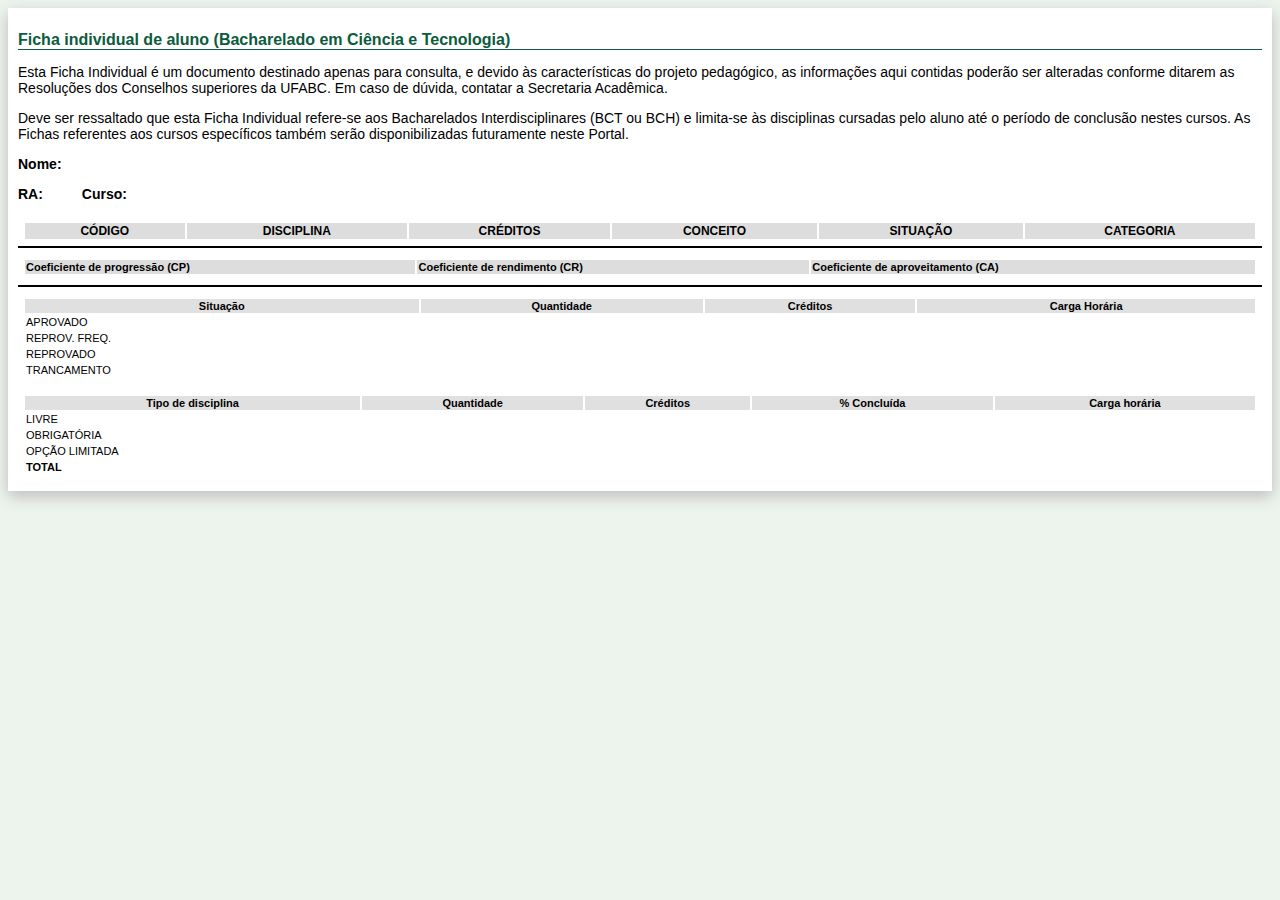
==== portal-do-aluno.html @ 0a2a95db "Portal do Aluno [v0.2.1.0]" ====
<!doctype html>
<html>
<head>
  <meta charset="utf-8">
  <meta http-equiv="X-UA-Compatible" content="chrome=1">
  <title>UFABC - Dados do portal do aluno</title>
  <link rel="stylesheet" href="stylesheets/portal-do-aluno-backup.css">
  <link rel="stylesheet" href="http://aluno.ufabc.edu.br/stylesheets/style.css">
  <link rel="stylesheet" href="stylesheets/portal-do-aluno-modificada.css">
  <link rel="stylesheet" href="stylesheets/fade.css">
  <script type="text/javascript" src="javascripts/portal-do-aluno-reader.js"></script>
</head>
<body>
  <!-- Conteúdo -->
  <div id="conteudo">
    <div id="fade" class="fade">
      <div id="page">
        <h2>Ficha individual de aluno (Bacharelado em Ciência e Tecnologia)</h2>
        <p>
          Esta Ficha Individual é um documento destinado apenas para consulta, e
          devido às características do projeto pedagógico, as informações aqui
          contidas poderão ser alteradas conforme ditarem as Resoluções dos Conselhos
          superiores da UFABC. Em caso de dúvida, contatar a Secretaria Acadêmica.
        </p>
        <p>
          Deve ser ressaltado que esta Ficha Individual refere-se aos
          Bacharelados Interdisciplinares (BCT ou BCH) e limita-se às
          disciplinas cursadas pelo aluno até o período de conclusão nestes
          cursos. As Fichas referentes aos cursos específicos também serão
          disponibilizadas futuramente neste Portal.
        </p>
        <p><b>Nome: </b><span id="nome"></span></p>
        <p>
          <b>RA: </b><span id="RA"></span>
          &nbsp;&nbsp;&nbsp;&nbsp;&nbsp;&nbsp;&nbsp;&nbsp;
          <b>Curso: </b><span id="curso"></span>
        </p>

        <!-- Disciplinas -->
        <table class="ficha_individual">
          <tr class="cabecalho">
            <th>CÓDIGO</th>
            <th>DISCIPLINA</th>
            <th>CRÉDITOS</th>
            <th>CONCEITO</th>
            <th>SITUAÇÃO</th>
            <th>CATEGORIA</th>
          </tr>
        </table>

        <!-- Coeficientes -->
        <table class="coeficientes">
          <tr>
            <th>Coeficiente de progressão (CP)</th>
            <th>Coeficiente de rendimento (CR)</th>
            <th>Coeficiente de aproveitamento (CA)</th>
          </tr>
          <tr>
            <td><span id="cp"></span></td>
            <td><span id="cr"></span></td>
            <td><span id="ca"></span></td>
          </tr>
        </table>

        <!-- Quantidades gerais -->
        <table class="quantidades">
          <tr>
            <th>Situação</th>
            <th>Quantidade</th>
            <th>Créditos</th>
            <th>Carga Horária</th>
          </td>
          <tr>
            <td class="tipo">APROVADO</td>
            <td><span id="aprovado_quantidade"   ></span></td>
            <td><span id="aprovado_creditos"     ></span></td>
            <td><span id="aprovado_carga_horaria"></span></td>
          </tr>
          <tr>
            <td class="tipo">REPROV. FREQ.</td>
            <td><span id="reprov_freq_quantidade"   ></span></td>
            <td><span id="reprov_freq_creditos"     ></span></td>
            <td><span id="reprov_freq_carga_horaria"></span></td>
          </tr>
          <tr>
            <td class="tipo">REPROVADO</td>
            <td><span id="reprovado_quantidade"   ></span></td>
            <td><span id="reprovado_creditos"     ></span></td>
            <td><span id="reprovado_carga_horaria"></span></td>
          </tr>
          <tr>
            <td class="tipo">TRANCAMENTO</td>
            <td><span id="trancamento_quantidade"   ></span></td>
            <td><span id="trancamento_creditos"     ></span></td>
            <td><span id="trancamento_carga_horaria"></span></td>
          </tr>
        </table>

        <!-- Quantidades aprovadas -->
        <table class="quantidades">
          <tr>
            <th>Tipo de disciplina</th>
            <th>Quantidade</th>
            <th>Créditos</th>
            <th>% Concluída</th>
            <th>Carga horária</th>
          </tr>
          <tr>
            <td class="tipo">LIVRE</td>
            <td><span id="livre_quantidade"   ></span></td>
            <td><span id="livre_creditos"     ></span></td>
            <td><span id="livre_p_concluida"  ></span></td>
            <td><span id="livre_carga_horaria"></span></td>
          </tr>
          <tr>
            <td class="tipo">OBRIGATÓRIA</td>
            <td><span id="obrigatoria_quantidade"   ></span></td>
            <td><span id="obrigatoria_creditos"     ></span></td>
            <td><span id="obrigatoria_p_concluida"  ></span></td>
            <td><span id="obrigatoria_carga_horaria"></span></td>
          </tr>
          <tr>
            <td class="tipo">OPÇÃO LIMITADA</td>
            <td><span id="opcao_limitada_quantidade"   ></span></td>
            <td><span id="opcao_limitada_creditos"     ></span></td>
            <td><span id="opcao_limitada_p_concluida"  ></span></td>
            <td><span id="opcao_limitada_carga_horaria"></span></td>
          </tr>
          <tr class="total">
            <td class="tipo">TOTAL</td>
            <td><span id="total_quantidade"   ></span></td>
            <td><span id="total_creditos"     ></span></td>
            <td><span id="total_p_concluida"  ></span></td>
            <td><span id="total_carga_horaria"></span></td>
          </tr>
        </table>
      </div>
    </div>
  </div>
</body>
</html>
---- stylesheets/portal-do-aluno-backup.css ----
/*
    Document   : style
    Created on : 03/08/2011, 16:39:38
    Author     : edgard.nogueira
    Description:
        Purpose of the stylesheet follows.
*/

/*
   TODO customize this sample style
   Syntax recommendation http://www.w3.org/TR/REC-CSS2/
*/

root {
    display: block;
}
/*
   style.css
   v0.5
   
   Created by Edgard on 2011-10-05.
   Copyright 2011 Edgard. All rights reserved.
*/
/*
   style.css
   v0.5
   
   Created by Edgard on 2011-10-05.
   Copyright 2011 Edgard. All rights reserved.
*/
h1{
	color: #0b5b3d;
	text-align: center;
}

h2{
  width: 100%;
	color: #0b5b3d;
	border-bottom: solid 1px;
	font-size: 16px;
}

a:link{
	color: #097c00;
}
a:visited{
	color: #074500;
}
body{
	background-color: #edf4ed;
	
	font-family: "arial";
	
}
ul{
    list-style: none;
    font-family: "arial";
    font-size: 16px;
  	cursor: pointer;    
}
ul :link{
	text-decoration: none;
}


.MenuTitulo{
    float: right;
    color:green;
}
.MenuOpc{
}

#feeds{
	float: right;
	padding: 20px; 
	width: 15%;
	font-size: 13px;
	/*right:0;
	border-top: solid thin green;
	/*border: solid thin red;*/
    /*float: right;
	width: 20%;*/
}

#feeds h4{
	background-image: url('/images/titulo.jpg');
	background-repeat: repeat-x;
	color:#dcffdc;			
	margin: 0;	
	font-size: 15px;
	border-radius:1px; 
	border: solid thin;
	border-color:white;
	/*#dcffdc*/
		
}
#feeds span{
	display: none;
}
.ui-state-highlight {
	 border:4px dashed #fccc00;
	 min-height:140px;
	 margin:4px; 
}

#main{
	margin-top: 56px;
	width:100%;
	border-top:solid 1px #eef4ed;
	
}
#middle{
   position: relative;
	 margin: 0 auto;	
	 width: 1130px;
}
#conteudo{
	width: 81%;
	float: right;

	padding: 10px;
	margin: 0 auto;		
	font-size: 14px;
  background-color: white;
  box-shadow: 0px 5px 15px #BBB;
	/*box-shadow: 0px 5px 15px #BBB;*/		 
	
}

#conteudo table{
  width: 100%;
  text-align:left;
  font-size: 13px;
}

#conteudo table th{
  background-color: #ddd;
}

#conteudoHome{
	width: 88%;
	min-height:580px;
	padding: 25px;
	margin: 0 auto;		
	background-color: white;
  box-shadow: 0px 5px 15px #BBB;
}
#bottom{
  display: none; /* Corrigir o posicionamento */
  position: relative;  
	height:30px;
	width: 100%;
	font-size: 13px;
	/*background-image: url('../images/bar_bottom.jpg') ;*/	 	
	text-align:center;	
	
}
#bottom p{
	margin-top: 2px;
}
#menu_lateral ul{
	margin:0;	
	padding:0;
	list-style:none;
	margin-bottom: 10px;	
}

#menu_lateral{	
	float: left;
	left: 10px;	
	padding: 20px;
	/*left:0;
	border: solid thin green;
	/*border: solid thin red;*/
	/*float: left;
	position:fixed;
	width: 20%;*/
}
#menu_lateral div{
	font-size: 12px;
	padding: 1px;	
	color: #0b5b3d;
}
#menu_lateral div:hover{
	padding:0;
	border-radius:1px; 
	border: solid thin;
	border-color:#89d189;
	background-color: #dcffdc;
}


#SubMenu ul li{	
	margin:0;	
}
#SubMenu li{
	padding-left: 15px;
	font-size: 13px;
	padding-top:1px;
	padding-bottom:1px;
	margin: 3px;
}
#SubMenu li:hover{
	padding:0;	
	padding-left: 14px;
	border-radius:1px; 
	border: solid thin;
	border-color:#89d189;
	background-color: #dcffdc;
}
#box{
    margin: 10px;
    
    border: solid thin  #348f34;    
    /*moz-border-radius: 6px;
    -webkit-border-radius: 6px;
    -khtml-border-radius: 6px;*/     
    border-bottom-left-radius: 5px;
    border-bottom-right-radius: 5px;    
    box-shadow: 5px 5px 5px #BBB;
    float: left;
    font-size: 13px;
}
#box:hover{
	 background-color: #dcffdc;
}
#box ul{
	width: auto;
	padding:0px;
	margin:0px;
}

#box li{
		
	margin:15px;	
	height: 80px;
	width: 80px;
}

#box #titulo{	
	/*background: #348f34;*/
	background-image: url('/images/titulo.jpg');
	background-repeat: repeat-x;
	color:#dcffdc;
	left:0;
	top:0;		
	padding-left: 20px;		
}
#box #titulo:hover{
	cursor: move;
}
.right .opcs{
    float: none;
}
.icon{
    text-align: center;
    vertical-align: middle;
    float: left;
    margin-left: 10px;
    width: 155px;
    height: 120px;
}

span{
/*	border: solid thin #055b3e;*/
/*	border-radius:2px;*/
/*	background: #055b3e;*/
/*	color: #c1dbc0;*/
/*	padding: 2px;		*/
/*	float: left;*/
/*	margin-top:-21px;*/
/*	position: absolute;*/	 
}

#Feed{
    width: 98.5%;
    height: 400px;
}

#Ficha_individual{
    background-image: url('../images/Ficha_.png') ;
    background-repeat: no-repeat;
    background-position: center;
}
#Ficha_individual:hover{
    background-image: url('../images/Ficha.png') ;
}
#Desempenho{
    background-image: url('../images/Desempenho_.png') ;
    background-repeat: no-repeat;
    background-position: center;
}
#Desempenho:hover{
    background-image: url('../images/Desempenho.png') ;
}
#Curso{
    background-image: url('../images/CursosMat_.png') ;
    background-repeat: no-repeat;
    background-position: center;
}
#Curso:hover{
    background-image: url('../images/CursosMat.png') ;    
}
#Turmas{
    background-image: url('../images/Turmas_.png') ;
    background-repeat: no-repeat;
    background-position: center;
}
#Turmas:hover{
    background-image: url('../images/Turmas.png') ;
}
#Disciplinas{
    background-image: url('../images/Disciplinas_.png') ;
    background-repeat: no-repeat;
    background-position: center;
}
#Disciplinas:hover{
    background-image: url('../images/Disciplinas.png') ;    
}
#Cursos{
    background-image: url('../images/Cursos_.png') ;
    background-repeat: no-repeat;
    background-position: center;
}
#Cursos:hover{
    background-image: url('../images/Cursos.png') ;    
}
#Cancelamento{
    background-image: url('../images/Cancelar_.png') ;
    background-repeat: no-repeat;
    background-position: center;
}
#Cancelamento:hover{
    background-image: url('../images/Cancelar.png') ;    
}
#Bolsas{
    background-image: url('../images/Bolsas_.png') ;
    background-repeat: no-repeat;
    background-position: center;
}
#Bolsas:hover{
    background-image: url('../images/Bolsas.png') ;    
}
#Monitorias{
    background-image: url('../images/Monitoria_.png') ;
    background-repeat: no-repeat;
    background-position: center;
}
#Monitorias:hover{
    background-image: url('../images/Monitoria.png') ;    
}
#Matrícula_em_curso{
    background-image: url('../images/AtCursos_.png') ;
    background-repeat: no-repeat;
    background-position: center;
}
#Matrícula_em_curso:hover{
    background-image: url('../images/AtCursos.png') ; 
}
#Matrícula_em_turmas{
    background-image: url('../images/AtTurmas_.png') ;
    background-repeat: no-repeat;
    background-position: center;
}
#Matrícula_em_turmas:hover{
    background-image: url('../images/AtTurmas.png') ; 
}
#ToolTip{
    font-family: "verdana";
    font-size: large;
    position: absolute;
    border-bottom: solid thin black;
    border-right: solid thin black;
    background-color: #74B70E;
}

h3{
    /*background-color: #74B70E;
    cursor:  move;
    margin-top: 0px;
    color: #fffefe;
    border-bottom: solid medium white;*/
    font-size: 25px;
    font-family: "verdana";
    text-align: left;
}
.icones :hover{
    /*Algo a fazer... */
}
.logo{
    float: left;
    padding-right: 130px;
    border: dotted thin black;
}
.icones{
    float: left;
    margin-top: 10px;
}
.icones img{
    margin-left: 20px;
}

.conteudoBar{
    margin-left:22%;


    height: 60px;
}
.conteudoBar li{
    width: auto;
    padding-left:10px;
    padding-right:10px;
    float: left;

}

#pesquisa{
    margin-left: 8px;
    font-family: "verdana";
    font-size: 20px;
    width: 450px;
    height: 30px;
    padding-left: 22px;
    vertical-align: middle;
    background-image: url('../img/Search-icon.png');
    background-repeat: no-repeat;
    background-position: left center;
}
#logo{	
	margin-top: -15px;
	margin-right: 30px;
	margin-left:10px;
	width: 150px;
	height: 55px;	
	background-image: url('../images/logo_aluno.jpg');
	background-repeat: no-repeat;
	background-position: top center;
}
#top ul{
	padding: 0;
	margin: 0 auto;
	list-style: none;
	width: 1250px;
	
	/*border:solid thin red;*/
}	
#top li{
	
	font-family: "verdana";
    font-size: 15px;	
	float:left;
	margin-right: 5px;
	
}
#searchBox{
	width: 270px;
	margin-left: 210px;
	margin-right: 30px;
	border: solid thin green;
	border-radius:4px;
	background-image: url('/images/Search-icon.png');
	background-repeat: no-repeat;
	padding-left: 17px;
}
#top ul li {	
	cursor: pointer;
	float: left;	
	display: block;
	padding-left:8px;
	padding-right:8px;
	text-decoration:none;
	text-align:center;
	padding-top: 15px;	
	height:40px;	
}

#top #email a{
  width: 32px;
  height: 32px;
  display: block;
  outline: none;
}

#top #perfil{
	width: 32px;
	margin-top:8px;	
	background-image: url('/images/IconPerfil.png');
	background-repeat:no-repeat;
}
#top #perfil:hover{
	background-image: url('/images/IconPerfil_.png');
}
#top #email{
	width: 32px;
	margin-top:8px;
	background-image: url('/images/IconEmail.png');
	background-repeat:no-repeat;
	text-indent: -99999px;
	/*background-image: url('/images/Email.jpg');
	background-repeat:no-repeat;
	background-position-x: 9px;
	background-position-y: 17px;*/
	
}
#top #email:hover{
	background-image: url('/images/IconEmail_.png');
}
#top #faq{
	width: 32px;
	margin-top:8px;
	background-image: url('/images/IconFAQ.png');
	background-repeat:no-repeat;
	/*
	background-image: url('/images/FAQ.jpg');
	background-repeat:no-repeat;
	background-position-x: 9px;
	background-position-y: 4px;*/	
}
#top #faq:hover{
	background-image: url('/images/IconFAQ_.png');
}
#top #contatos{
	width: 32px;
	margin-top:8px;
	background-image: url('/images/IconContatos.png');
	background-repeat:no-repeat;
	/*
	background-image: url('/images/Contatos.jpg');
	background-repeat:no-repeat;
	background-position-x: 9px;
	background-position-y: 11px;
	*/
}
#top #contatos:hover{
	background-image: url('/images/IconContatos_.png');
}
#top li:hover{
	
}
#top{
    
    /*background: rgb(41,154,11);*/
    /*background: -moz-linear-gradient(top, rgba(41,154,11,1) 0%, rgba(116,183,14,1) 76%); /* FF3.6+ */
    /*background: -webkit-gradient(linear, left top, left bottom, color-stop(0%,rgba(41,154,11,1)), color-stop(76%,rgba(116,183,14,1))); /* Chrome,Safari4+ */
    /*background: -webkit-linear-gradient(top, rgba(41,154,11,1) 0%,rgba(116,183,14,1) 76%); /* Chrome10+,Safari5.1+ */
    /*background: -o-linear-gradient(top, rgba(41,154,11,1) 0%,rgba(116,183,14,1) 76%); /* Opera11.10+ */
    /*background: -ms-linear-gradient(top, rgba(41,154,11,1) 0%,rgba(116,183,14,1) 76%); /* IE10+ */
    /*filter: progid:DXImageTransform.Microsoft.gradient( startColorstr='#299a0b', endColorstr='#74b70e',GradientType=0 ); /* IE6-9 */
    /*background: linear-gradient(top, rgba(41,154,11,1) 0%,rgba(116,183,14,1) 76%); /* W3C */
    
    background-image: url('../images/top_background.jpg');
    background-repeat:repeat-x;   
    
    left: 0;
    top: 0;
    position: absolute;
	margin: 0 auto;
	width: 99.9%;        
    height: 55px;    
	border-bottom: solid 1px #82b980;

}
.sombra{	
	font-family: Verdana;
	position: absolute;
	font-size: 15px;
	color: #ffffff;
	top:5px;
	margin-left:65px;
	padding:0;
	font-style: italic;
	font-weight: bold;
}
.texto{	
	margin:0;
	padding:0;
	font-size: 32px;
	position: absolute;		
	top:10px;
	color: #015a3c;	
	font-style: italic;
	font-weight: bold;
}

/* Ficha individual do aluno */
#conteudo table.ficha_individual{
  width: 100%;
  padding: 5px;
  border-bottom: solid 2px;
  font-size: 12px;
}

#conteudo table.ficha_individual th{
  text-align: center;
}

#conteudo table.ficha_individual td{
  border-bottom: dashed 1px #aaa;
  text-align: center;
}

#conteudo table.ficha_individual td.ano_periodo{
  text-align: center;
  padding-top: 15px;
  font-weight:bold;
  border-bottom: dotted 1px;
}

#conteudo table.ficha_individual tr.cabecalho{
  background-color: #ddd;
}

#conteudo table.coeficientes{
  margin-top: 5px;
  padding: 5px;
  text-align: left;
  border-bottom: solid 2px;
  width: 100%;
  font-size: 11px;
}


#conteudo table.coeficientes td{
  font-size: 24px;
  color: #0b5b3d;
  font-weight: bold;
}

#conteudo table.quantidades{
  margin-top: 5px;
  padding: 5px;
  text-align: center;
  width: 100%;
  font-size: 11px;
}

#conteudo table.quantidades th{
  background-color: #e0e0e0;
}

#conteudo table.quantidades td.tipo{
  text-align: left;
}

#conteudo table.quantidades td.tipo{
  text-align: left;
}

#conteudo table.quantidades tr.total{
  font-weight:bold;
}
#busca_funcionario{
  clear:both;
  text-align: center;
  padding: 0;
}

.ui-widget-overlay { position: fixed; top: 0; left: 0; width: 100%; height: 100%; }
.ui-widget-overlay { background: black 50% 50% repeat-x; opacity: .50;filter:Alpha(Opacity=50); }

.ui-widget {
  background-color: white;
  border:solid 5px #c1dbc0;
}

.ui-dialog-content {
}

.ui-dialog-titlebar {
  color: white;
  background-color: green;
}

/*.ui-icon-closethick {*/
/*  text-align: center !important;*/
/*  background-color: red;*/
/*/*  float: right;*/*/
/*  color: white;*/
/*}*/
---- stylesheets/portal-do-aluno-modificada.css ----
#conteudo
{
	width:      auto;                                                /* 81%   */
	padding:    0px;                                                 /* 10px  */
   	background: black url(../img/refresh-200.png) center no-repeat;  /* white */
}
#conteudo tr:hover td
{
	background: #C0C0C0;
}
#conteudo tr.quadrimestre:hover td
{
	background: initial;
}
---- stylesheets/fade.css ----
.fade
{
   background-color: white;
   padding: 10px;
   opacity: 1;
   -webkit-transition: opacity .4s ease-in-out;  /* Safari and Chrome */
      -moz-transition: opacity .4s ease-in-out;  /* Firefox */
       -ms-transition: opacity .4s ease-in-out;  /* Internet Explorer */
        -o-transition: opacity .4s ease-in-out;  /* Opera */
           transition: opacity .4s ease-in-out;  
}

.fade:hover
{
   opacity: .4;
   cursor:  pointer;
}
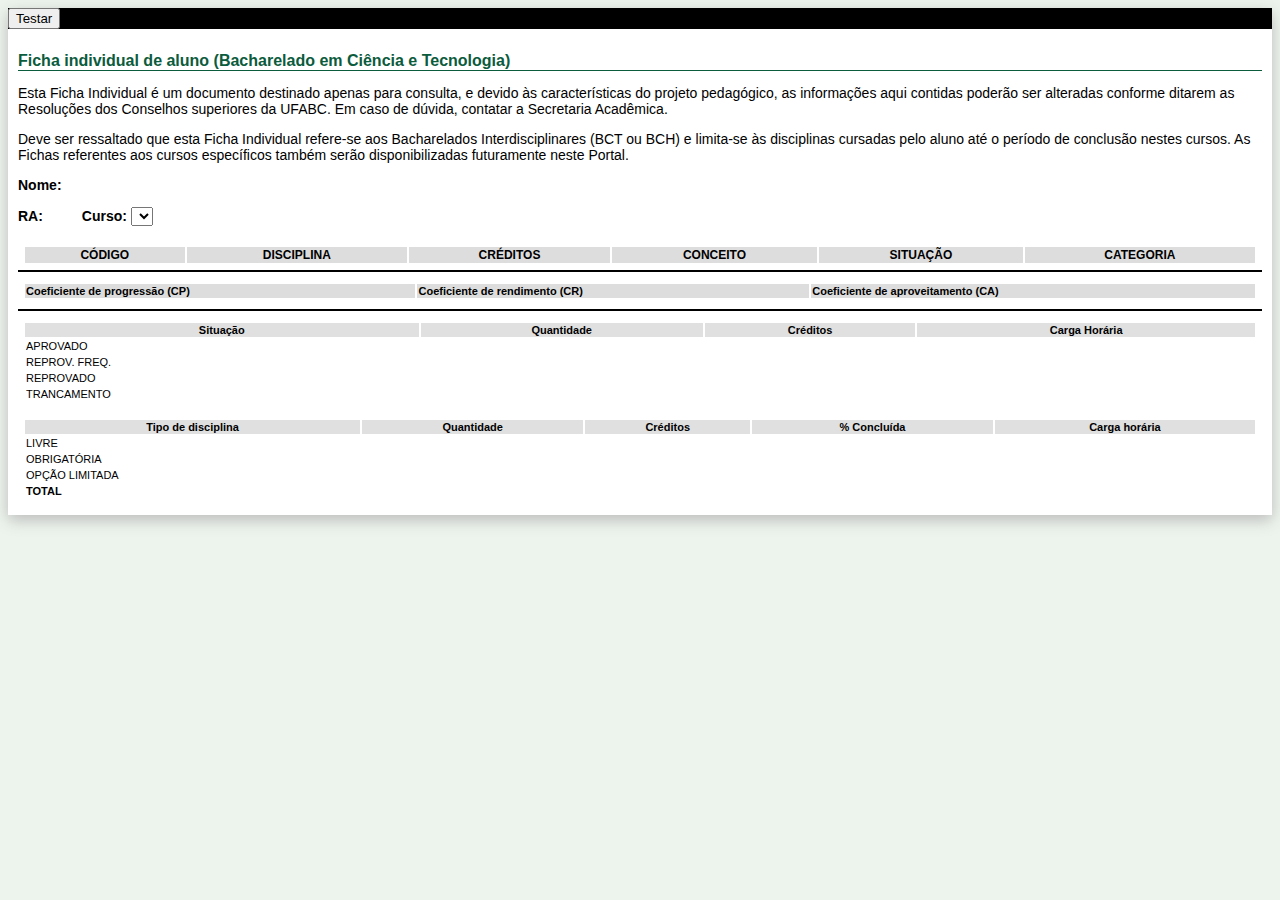
==== commit f189ca74: "Portal do Aluno [v0.3]" ====
--- a/portal-do-aluno.html
+++ b/portal-do-aluno.html
@@ -8,12 +8,12 @@
   <link rel="stylesheet" href="http://aluno.ufabc.edu.br/stylesheets/style.css">
   <link rel="stylesheet" href="stylesheets/portal-do-aluno-modificada.css">
   <link rel="stylesheet" href="stylesheets/fade.css">
-  <script type="text/javascript" src="javascripts/portal-do-aluno-reader.js"></script>
+  <script type="text/javascript" src="javascripts/main.js"></script>
 </head>
 <body>
   <!-- Conteúdo -->
   <div id="conteudo">
-    <div id="fade" class="fade">
+    <div id="fade" class="static">
       <div id="page">
         <h2>Ficha individual de aluno (Bacharelado em Ciência e Tecnologia)</h2>
         <p>
@@ -33,7 +33,8 @@
         <p>
           <b>RA: </b><span id="RA"></span>
           &nbsp;&nbsp;&nbsp;&nbsp;&nbsp;&nbsp;&nbsp;&nbsp;
-          <b>Curso: </b><span id="curso"></span>
+          <!-- <b>Curso: </b><span id="curso"></span> -->
+          <b>Curso: </b><select id="curso"></select>
         </p>
 
         <!-- Disciplinas -->
--- a/stylesheets/portal-do-aluno-modificada.css
+++ b/stylesheets/portal-do-aluno-modificada.css
@@ -6,9 +6,11 @@
 }
 #conteudo tr:hover td
 {
+    color:      #FFFFFF;
 	background: #C0C0C0;
 }
 #conteudo tr.quadrimestre:hover td
 {
+    color:      initial;
 	background: initial;
 }--- a/stylesheets/fade.css
+++ b/stylesheets/fade.css
@@ -1,4 +1,4 @@
-.fade
+.fade, .static
 {
    background-color: white;
    padding: 10px;
@@ -14,4 +14,9 @@
 {
    opacity: .4;
    cursor:  pointer;
+   -webkit-filter: blur(2px);  /* Safari and Chrome */
+      -moz-filter: blur(2px);  /* Firefox */
+       -ms-filter: blur(2px);  /* Internet Explorer */
+        -o-filter: blur(2px);  /* Opera */
+           filter: blur(2px);
 }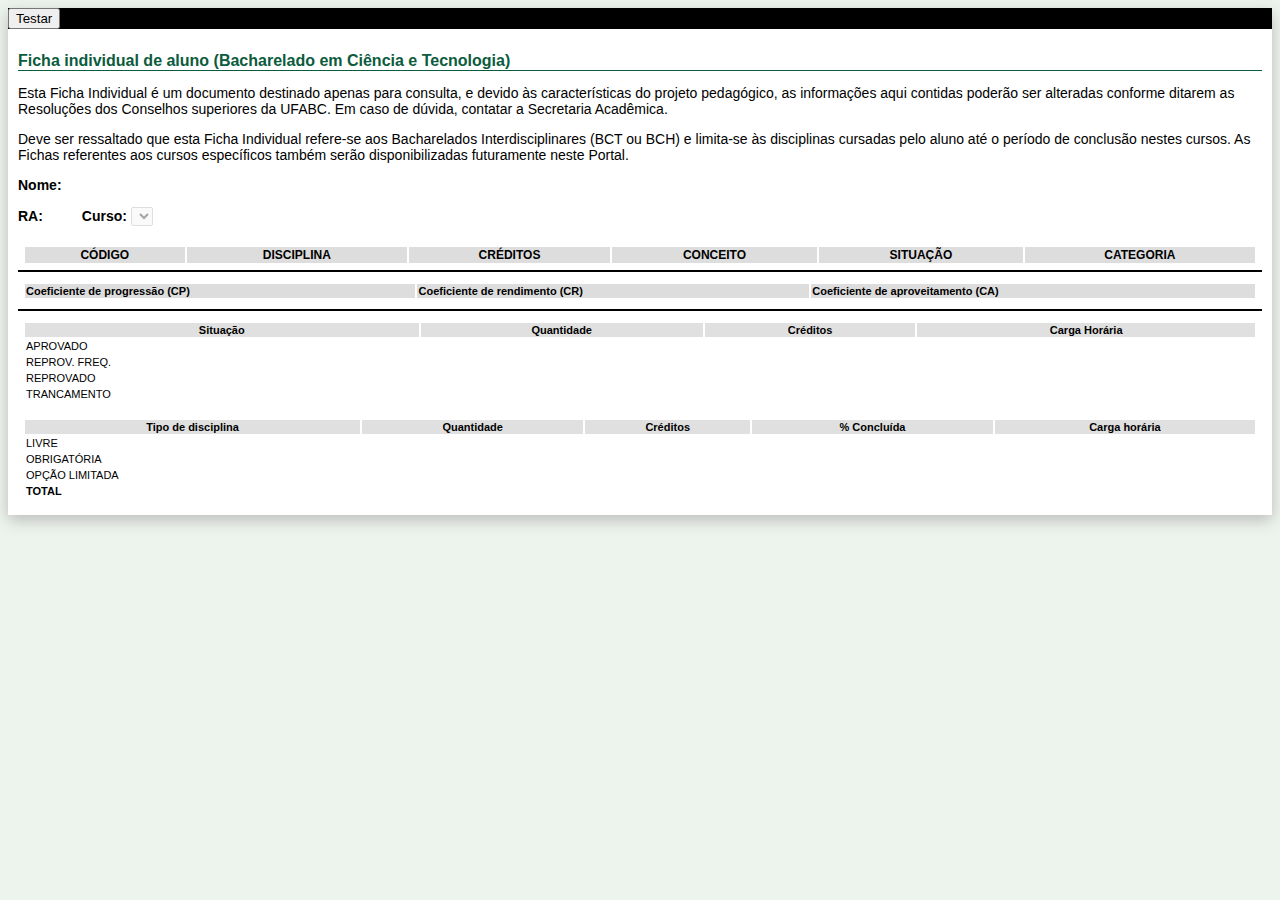
==== commit bbeaed6b: "Portal do Aluno [v0.4]" ====
--- a/portal-do-aluno.html
+++ b/portal-do-aluno.html
@@ -34,7 +34,7 @@
           <b>RA: </b><span id="RA"></span>
           &nbsp;&nbsp;&nbsp;&nbsp;&nbsp;&nbsp;&nbsp;&nbsp;
           <!-- <b>Curso: </b><span id="curso"></span> -->
-          <b>Curso: </b><select id="curso"></select>
+          <b>Curso: </b><select id="curso" disabled="true"></select>
         </p>
 
         <!-- Disciplinas -->
@@ -57,9 +57,9 @@
             <th>Coeficiente de aproveitamento (CA)</th>
           </tr>
           <tr>
-            <td><span id="cp"></span></td>
-            <td><span id="cr"></span></td>
-            <td><span id="ca"></span></td>
+            <td><span id="CP"></span></td>
+            <td><span id="CR"></span></td>
+            <td><span id="CA"></span></td>
           </tr>
         </table>
 
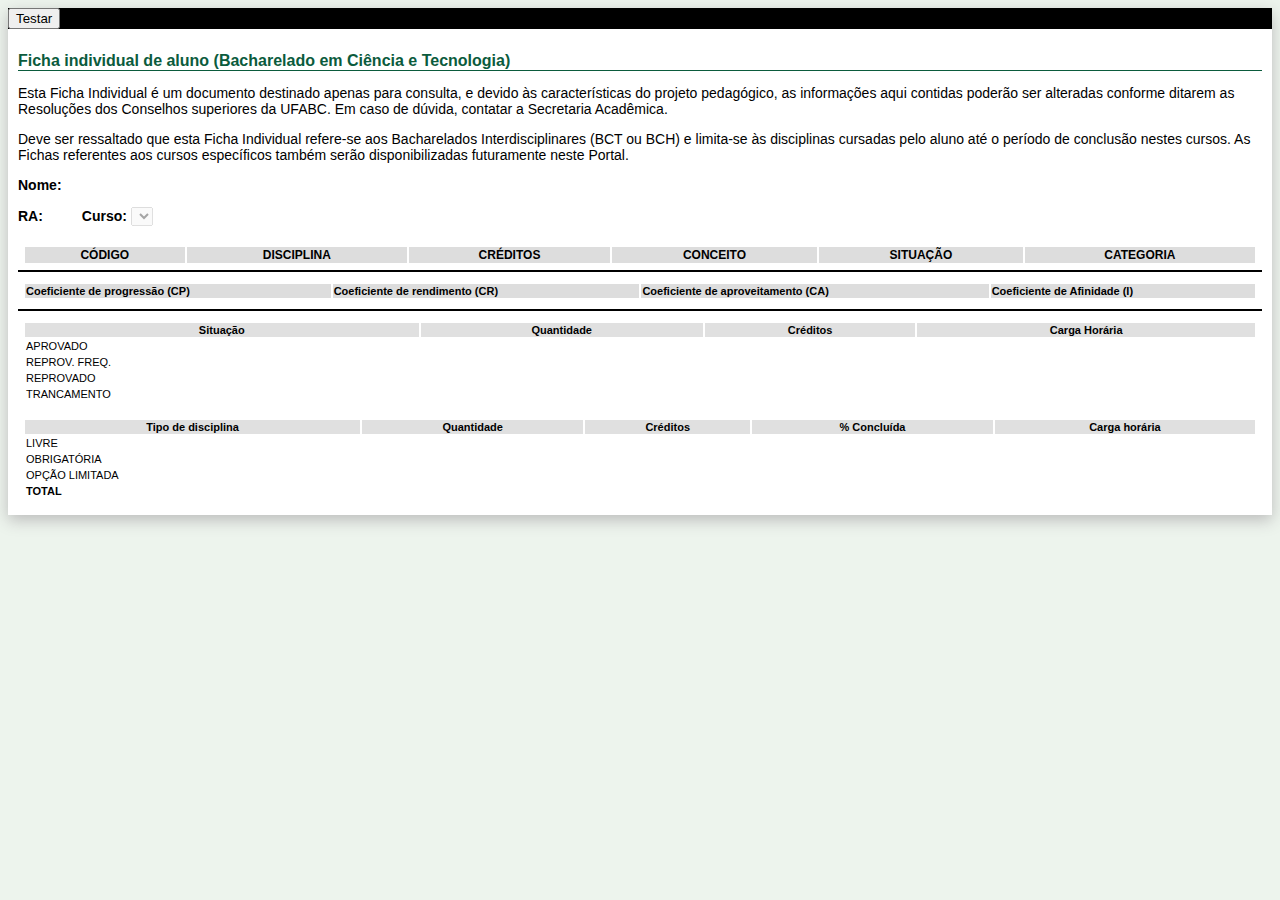
==== commit 4ec05e68: "Portal do Aluno [v0.5]" ====
--- a/portal-do-aluno.html
+++ b/portal-do-aluno.html
@@ -55,11 +55,13 @@
             <th>Coeficiente de progressão (CP)</th>
             <th>Coeficiente de rendimento (CR)</th>
             <th>Coeficiente de aproveitamento (CA)</th>
+            <th>Coeficiente de Afinidade (I)</th>
           </tr>
           <tr>
             <td><span id="CP"></span></td>
             <td><span id="CR"></span></td>
             <td><span id="CA"></span></td>
+            <td><span id="I"></span></td>
           </tr>
         </table>
 
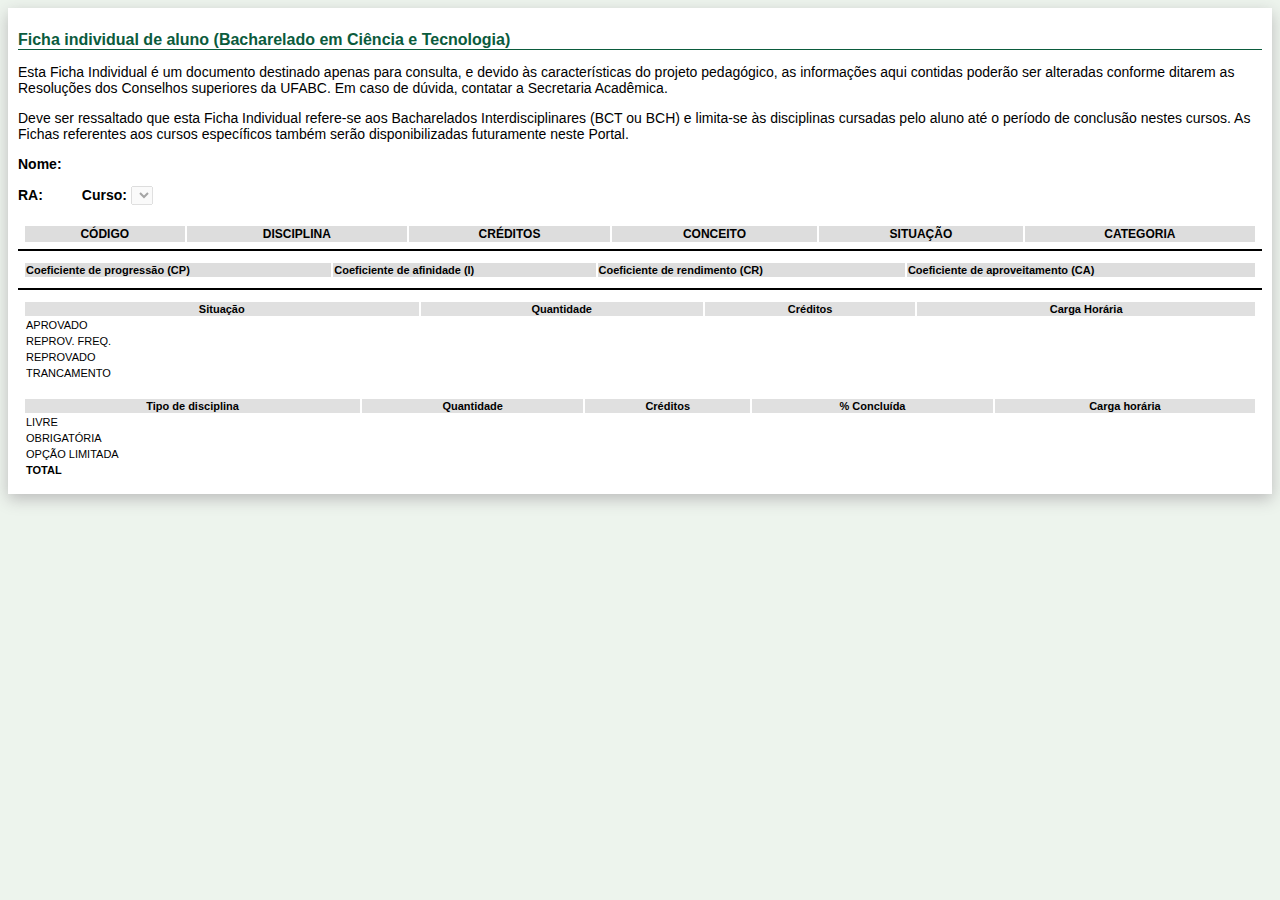
==== commit 259a3744: "Portal do Aluno [v0.5.1.0]" ====
--- a/portal-do-aluno.html
+++ b/portal-do-aluno.html
@@ -53,15 +53,15 @@
         <table class="coeficientes">
           <tr>
             <th>Coeficiente de progressão (CP)</th>
+            <th>Coeficiente de afinidade (I)</th>
             <th>Coeficiente de rendimento (CR)</th>
             <th>Coeficiente de aproveitamento (CA)</th>
-            <th>Coeficiente de Afinidade (I)</th>
           </tr>
           <tr>
             <td><span id="CP"></span></td>
+            <td><span id="I"></span></td>
             <td><span id="CR"></span></td>
             <td><span id="CA"></span></td>
-            <td><span id="I"></span></td>
           </tr>
         </table>
 
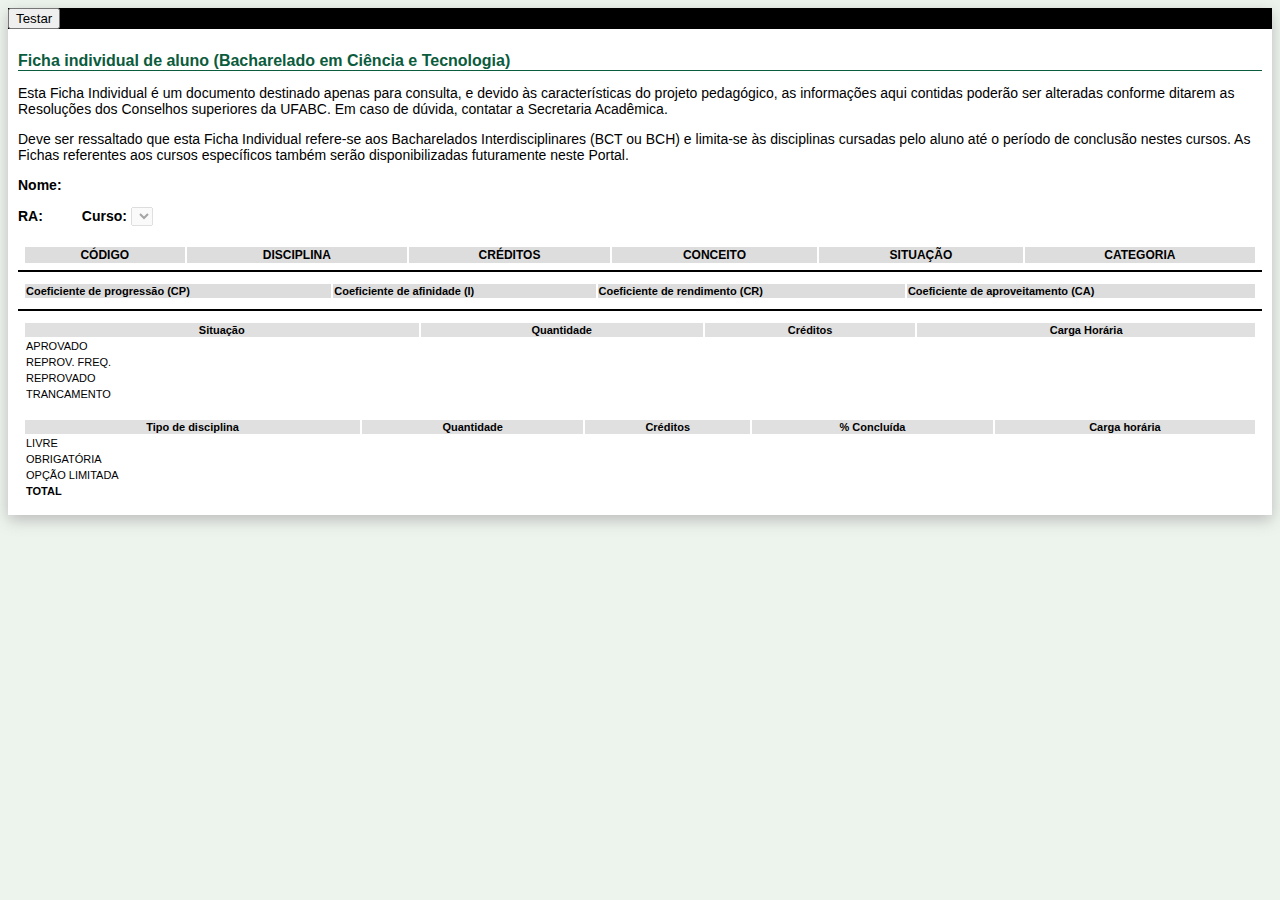
==== commit 32d33746: "Portal do Aluno [v0.5.2.0]" ====
--- a/portal-do-aluno.html
+++ b/portal-do-aluno.html
@@ -8,6 +8,9 @@
   <link rel="stylesheet" href="http://aluno.ufabc.edu.br/stylesheets/style.css">
   <link rel="stylesheet" href="stylesheets/portal-do-aluno-modificada.css">
   <link rel="stylesheet" href="stylesheets/fade.css">
+  <!--->
+  <script type="text/javascript" src="javascripts/jquery-1.11.0.min.js"></script>
+  <!---->
   <script type="text/javascript" src="javascripts/main.js"></script>
 </head>
 <body>
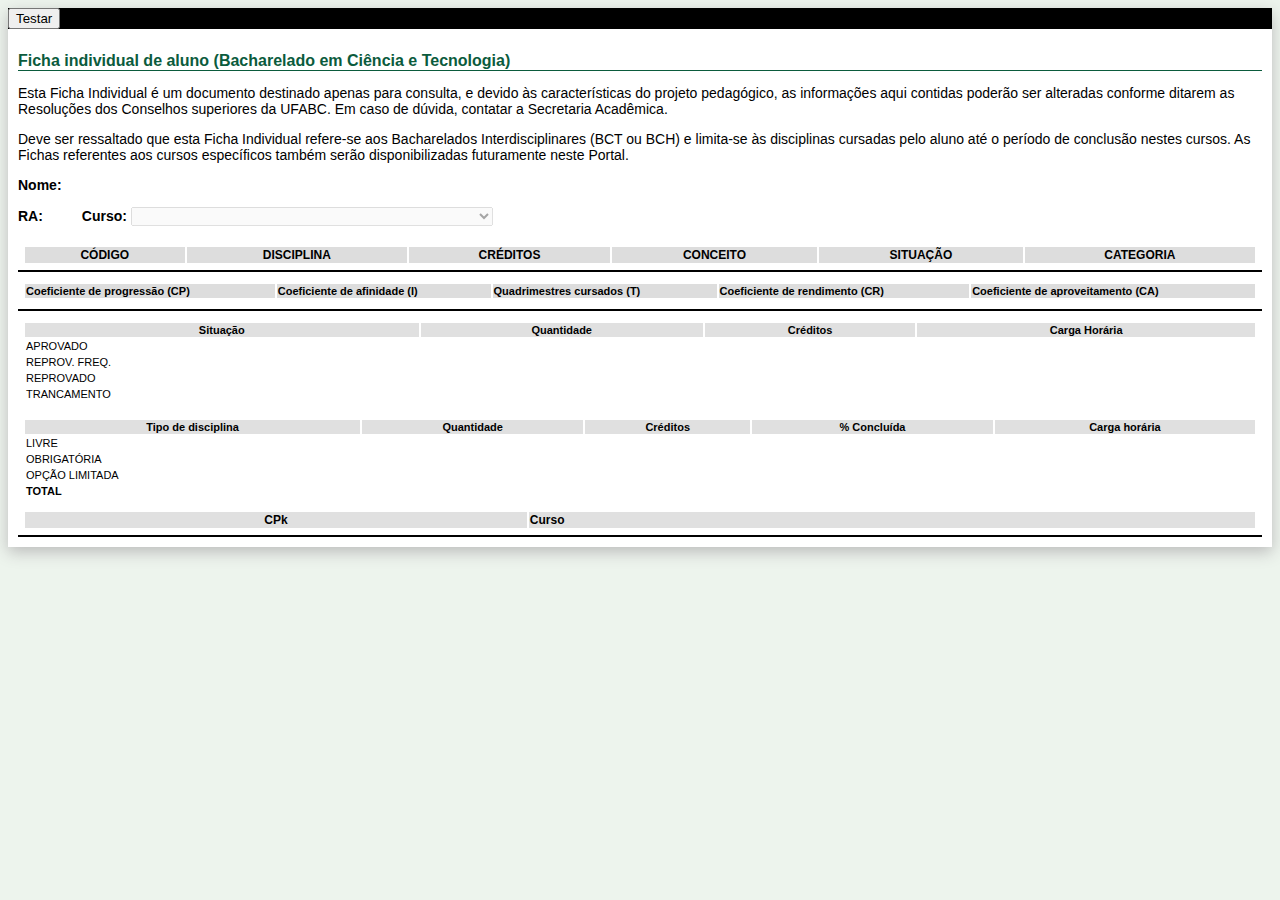
==== commit 742b8c43: "Portal do Aluno [v0.6]" ====
--- a/portal-do-aluno.html
+++ b/portal-do-aluno.html
@@ -4,13 +4,12 @@
   <meta charset="utf-8">
   <meta http-equiv="X-UA-Compatible" content="chrome=1">
   <title>UFABC - Dados do portal do aluno</title>
+  <!--
+  <link rel="stylesheet" href="http://aluno.ufabc.edu.br/stylesheets/style.css">
+  -->
   <link rel="stylesheet" href="stylesheets/portal-do-aluno-backup.css">
-  <link rel="stylesheet" href="http://aluno.ufabc.edu.br/stylesheets/style.css">
   <link rel="stylesheet" href="stylesheets/portal-do-aluno-modificada.css">
   <link rel="stylesheet" href="stylesheets/fade.css">
-  <!--->
-  <script type="text/javascript" src="javascripts/jquery-1.11.0.min.js"></script>
-  <!---->
   <script type="text/javascript" src="javascripts/main.js"></script>
 </head>
 <body>
@@ -57,12 +56,14 @@
           <tr>
             <th>Coeficiente de progressão (CP)</th>
             <th>Coeficiente de afinidade (I)</th>
+            <th>Quadrimestres cursados (T)</th>
             <th>Coeficiente de rendimento (CR)</th>
             <th>Coeficiente de aproveitamento (CA)</th>
           </tr>
           <tr>
             <td><span id="CP"></span></td>
             <td><span id="I"></span></td>
+            <td><span id="T"></span></td>
             <td><span id="CR"></span></td>
             <td><span id="CA"></span></td>
           </tr>
@@ -140,6 +141,14 @@
             <td><span id="total_carga_horaria"></span></td>
           </tr>
         </table>
+
+        <!-- CPk -->
+        <table class="CPk">
+          <tr class="cabecalho2">
+            <th>CPk</th>
+            <th style="text-align: left">Curso</th>
+          </tr>
+        </table>
       </div>
     </div>
   </div>
--- a/stylesheets/portal-do-aluno-modificada.css
+++ b/stylesheets/portal-do-aluno-modificada.css
@@ -4,13 +4,50 @@
 	padding:    0px;                                                 /* 10px  */
    	background: black url(../img/refresh-200.png) center no-repeat;  /* white */
 }
+
 #conteudo tr:hover td
 {
     color:      #FFFFFF;
 	background: #C0C0C0;
 }
-#conteudo tr.quadrimestre:hover td
+
+#conteudo tr.quadrimestre:hover td, #conteudo tr.CPk_tipo:hover td
 {
     color:      initial;
 	background: initial;
-}+}
+
+#conteudo table.CPk
+{
+    width:         100%;
+    padding:       5px;
+    border-bottom: solid 2px;
+    font-size:     12px;
+	text-align:    left;
+}
+
+#conteudo table.CPk th
+{
+	background-color: #e0e0e0;
+    text-align:       center;
+}
+
+#conteudo table.CPk td
+{
+    border-bottom: dashed 1px #aaa;
+    text-align:    center;
+}
+
+#conteudo table.CPk td.CPk_tipo_nome
+{
+    text-align:    center;
+    padding-top:   15px;
+    font-weight:   bold;
+    border-bottom: dotted 1px;
+}
+/*
+#conteudo table.CPk tr.total
+{
+	font-weight:bold;
+}
+*/